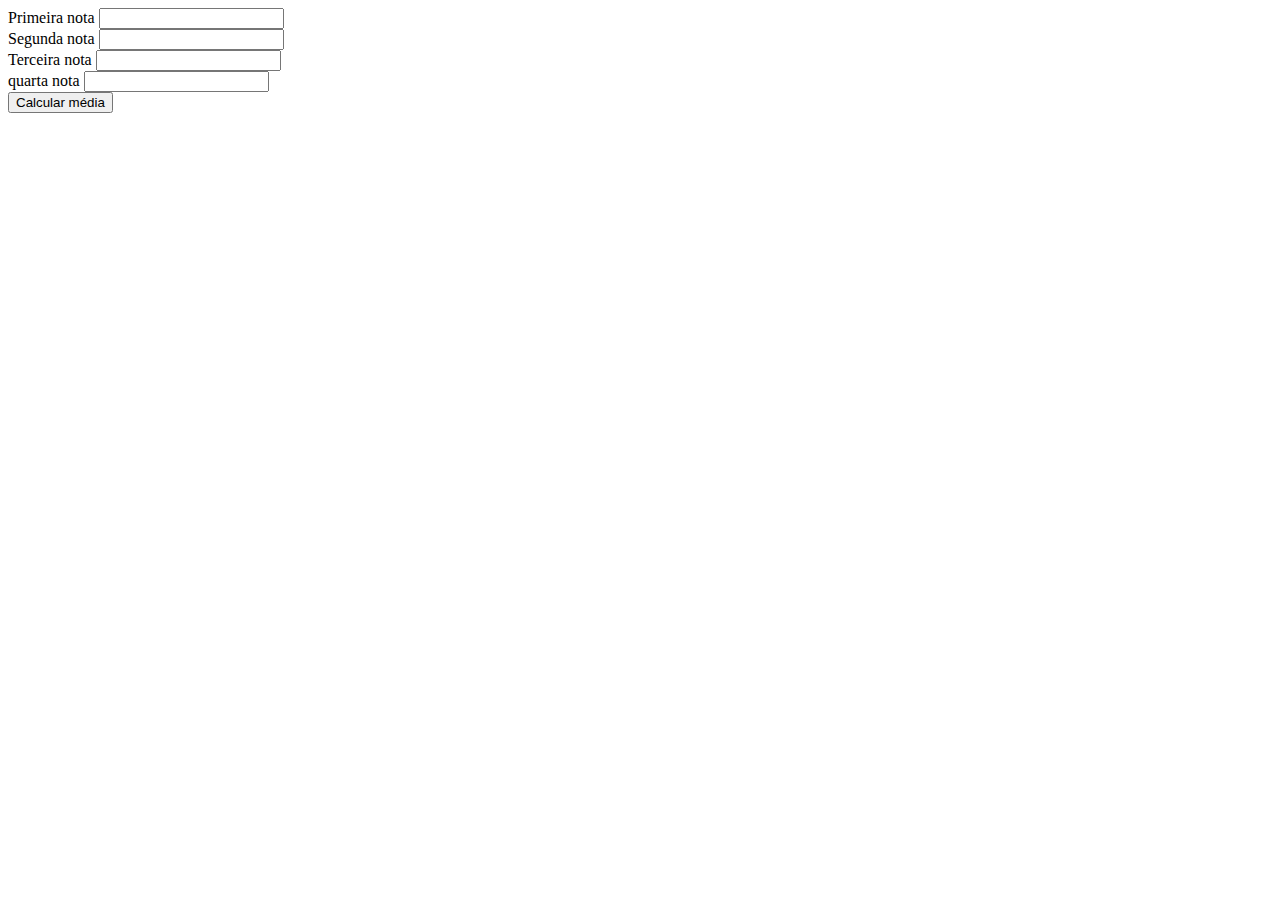
==== index4.html @ a221f08f "1" ====
<!DOCTYPE html>
<html lang="en">
<head>
    <meta charset="UTF-8">
    <meta http-equiv="X-UA-Compatible" content="IE=edge">
    <meta name="viewport" content="width=device-width, initial-scale=1.0">
    <title>Document</title>
</head>
<body>

    Primeira nota <input id="nota1" type="number"> <br/>
    Segunda nota <input id="nota2" type="number"> <br/>
    Terceira nota <input id="nota3" type="number"> <br/>
    quarta nota <input id="nota4" type="number"> <br/>
    <button onclick="media()">Calcular média</button>

    <p>
        
    </p>
    <script src="script4.js"></script>
</body>
</html>
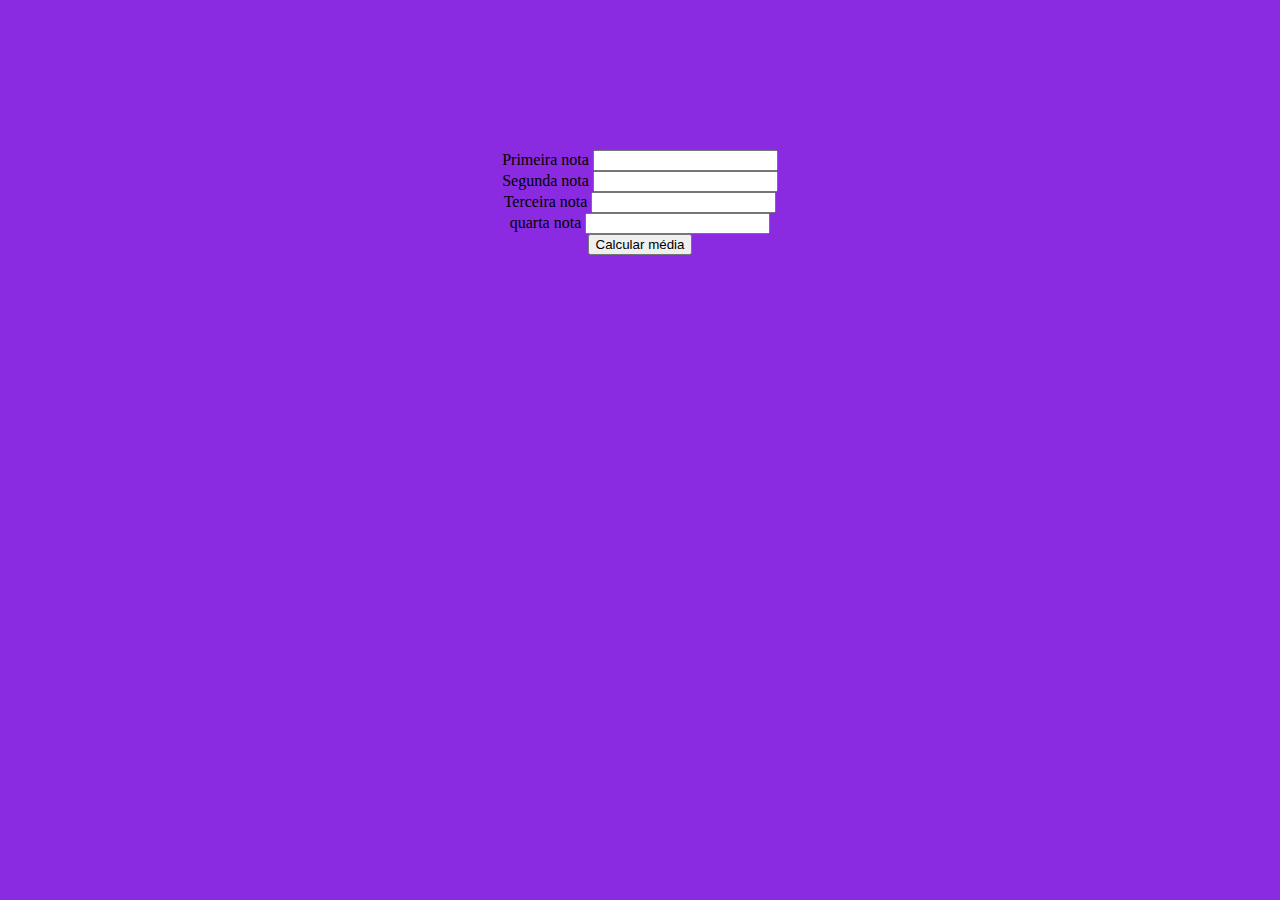
==== commit 588719b2: ".." ====
--- a/index4.html
+++ b/index4.html
@@ -5,6 +5,7 @@
     <meta http-equiv="X-UA-Compatible" content="IE=edge">
     <meta name="viewport" content="width=device-width, initial-scale=1.0">
     <title>Document</title>
+    <link rel="stylesheet" href="style4.css">
 </head>
 <body>
 
--- a/style4.css
+++ b/style4.css
@@ -0,0 +1,5 @@
+body{
+    background-color: blueviolet;
+    text-align: center;
+    margin-top: 150px;
+}